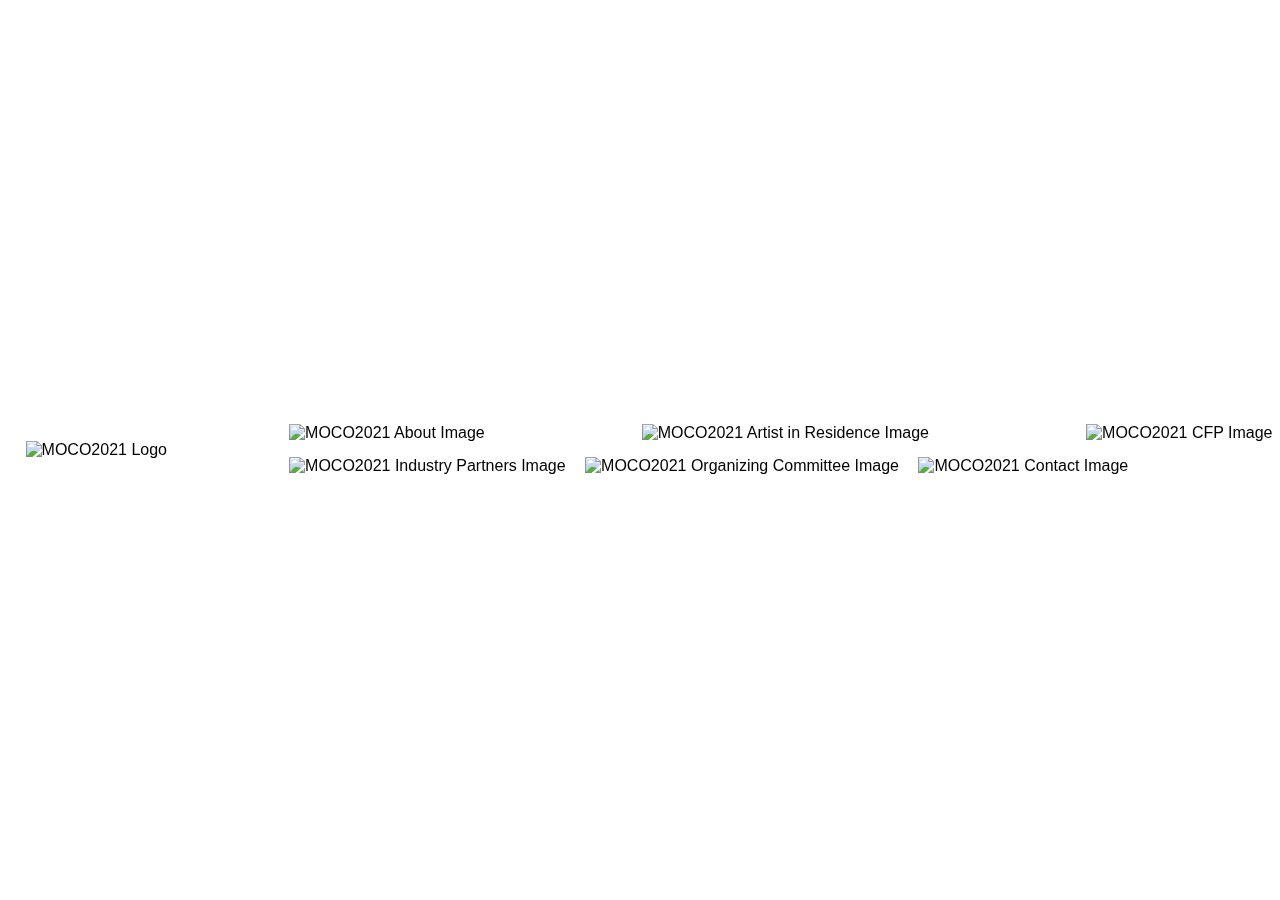
==== index.html @ eb2a1209 "Update index.html" ====
<!DOCTYPE html>
<html>
<head>
<title>MOCO2021</title>
<link rel="stylesheet" type="text/css" href="style.css">
<meta name="viewport" content="width=device-width, initial-scale=1">
</head>


<body>
<div class="f">
<nav>
<a href="index.html"><img src="logo2.png"  alt="MOCO2021 Logo" width="80%" class="logo"/></a>
</nav>

<main>
  <div class="front">
<a href="about.html"><img src="4ts.png"  alt="MOCO2021 About Image" "/></a>
<a href="air.html"><img src="1ts.png"  alt="MOCO2021 Artist in Residence Image" /></a>
<!--<a href="cfp.html">--><img src="2ts.png"  alt="MOCO2021 CFP Image" /><!--</a>-->
<!--<a href="industry.html">--><img src="3ts.png"  alt="MOCO2021 Industry Partners Image" /><!--</a>-->
<a href="organizing.html"><img src="5ts.png"  alt="MOCO2021 Organizing Committee Image" /></a>
<a href="contact.html"><img src="6ts.png"  alt="MOCO2021 Contact Image" /></a>
</div>
</main>
</div>
</body>
</html>
---- style.css ----
/*---------Mobile Layout----------*/
@media screen and (max-width: 600px) {
  /*rotate code for home page on mobile*/
/*whole body home page*/
.f {
  transform: rotate(90deg) scale(1.5);
  transform-origin: 60px 130px;
  
  width: 100%;
  margin: auto;
}

/*nav buttons/ body content on home page*/
.front {
  width: 100%;
  margin: auto;
 top: 100%;
  -ms-transform: translateY(-500px);
  transform: translateY(-500px);
}

  .logo {
    transform: rotate(-90deg);
  }

nav {
  width: 100px;
  margin: auto;
/*  position: absolute;
  top: 2%;
  -ms-transform: translateY(0%);
  transform: translateY(0%);*/
  float: none;
}

.other {
  width: 90%;
  margin: auto;
}

/*nav minimize on mobile for subpages*/
/*using this example: https://www.w3schools.com/howto/howto_js_topnav_responsive.asp*/
/*might also need to shift sidebar to top here*/
  .topnav a:not(:first-child) {display: none;}
  .topnav a.icon {
    float: none;
    display: block;
    text-align: left;
  }
}

  @media screen and (max-width: 600px) {
  .topnav.responsive {position: relative;}
  .topnav.responsive a.icon {
    position: absolute;
    right: 0;
    top: 0;
  }
  .topnav.responsive a {
    float: none;
    display: block;
    text-align: left;
  }
}


.icon {
  display: none;
}
/*---------Normal Laptop Layout----------*/

.topnav {
  overflow: hidden;
}

.topnav .icon {
  display: none;
}


body {
  margin: 0;
  padding: 2%;
  font-family: brandon, sans-serif;
  text-align: justify;
text-justify: inter-word;
}

@font-face {
  font-family: brandon, sans-serif;
  src: url(brandon.otf);
}


nav {
  width: 20%;
  margin: 0;
  position: fixed;
  top: 50%;
  -ms-transform: translateY(-50%);
  transform: translateY(-50%);
  float: left;
}

.front {
  width: 78%;
  margin-left: 20%;
  position: fixed;
  top: 50%;
  -ms-transform: translateY(-50%);
  transform: translateY(-50%);
}

.other {
  width: 78%;
  margin-left: 20%;
  margin-top: auto;
margin-right: 1%;
}

.space {
  width: 78%;
margin: auto;
}

.spaceheight {
margin-top: 20%;
}

p {
  font-size: 18px;
}

main li {
    font-size: 18px;
}

main img:hover {
  opacity: 0.5;
}

main img {
  margin: .75%;
width: 12%;
}

.h img {
  margin-top: 3%;
  margin: auto;
  padding-left: 10%;
  width: 78%;
}

.h img:hover {
  opacity: 1.0;
}

.topnav a {
  padding-top: 5px;
  padding-left: 2px;
  margin-top: 15px;
  margin-left: 0;
  list-style-type: none;
  width: 80%;
  display: block;
}

a {
    text-decoration: none;
    color: black;
}

a:hover {
  color: purple;
  font-weight: bold;
}

nav ul {
  margin-left: 0;
  padding-left: 0;
}

.under {
  text-decoration: underline;
}
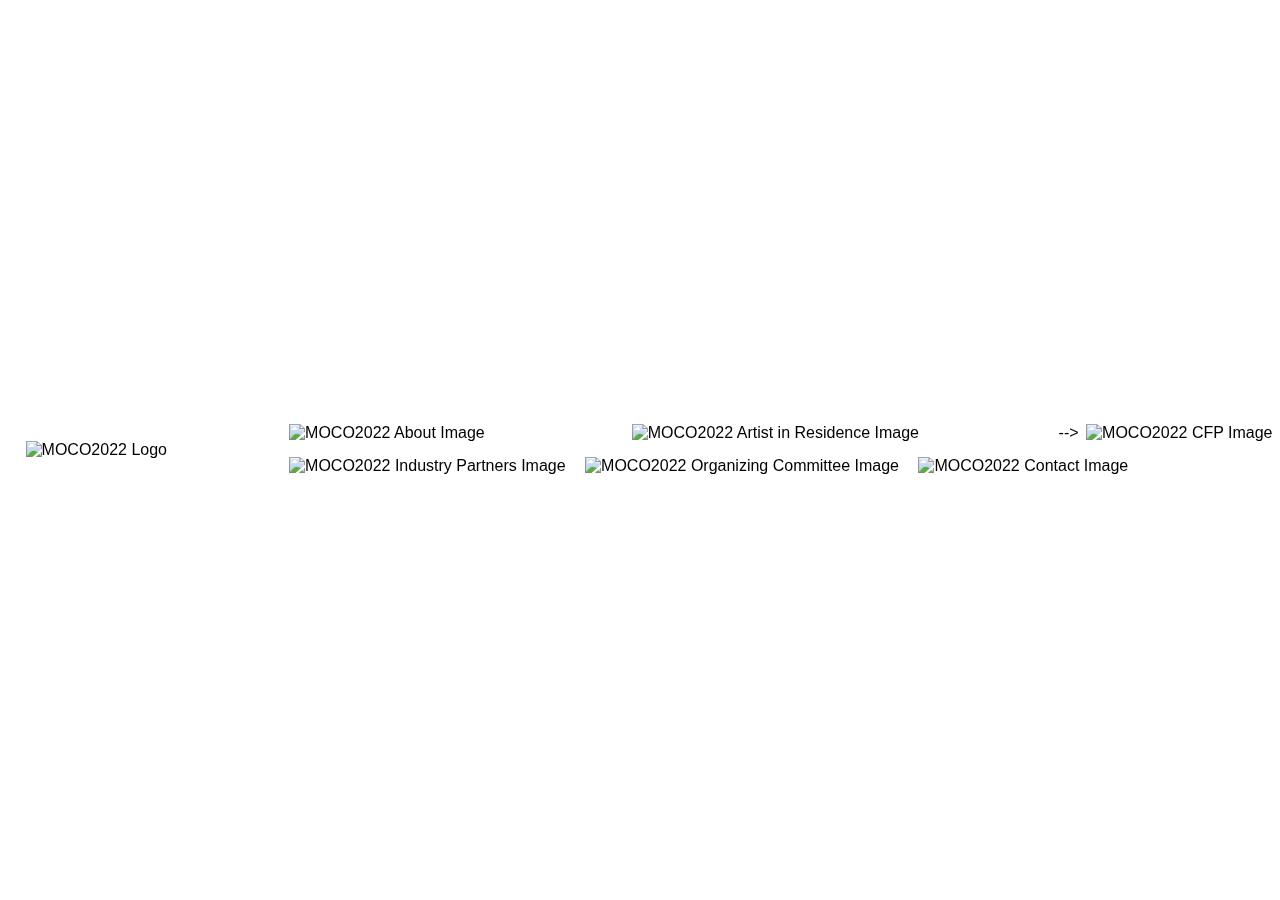
==== commit 74ad2d08: "Update index.html" ====
--- a/index.html
+++ b/index.html
@@ -1,7 +1,7 @@
 <!DOCTYPE html>
 <html>
 <head>
-<title>MOCO2021</title>
+<title>MOCO2022</title>
 <link rel="stylesheet" type="text/css" href="style.css">
 <meta name="viewport" content="width=device-width, initial-scale=1">
 </head>
@@ -10,17 +10,17 @@
 <body>
 <div class="f">
 <nav>
-<a href="index.html"><img src="logo2.png"  alt="MOCO2021 Logo" width="80%" class="logo"/></a>
+<a href="index.html"><img src="logo2.png"  alt="MOCO2022 Logo" width="80%" class="logo"/></a>
 </nav>
 
 <main>
   <div class="front">
-<a href="about.html"><img src="4ts.png"  alt="MOCO2021 About Image" "/></a>
-<a href="air.html"><img src="1ts.png"  alt="MOCO2021 Artist in Residence Image" /></a>
-<!--<a href="cfp.html">--><img src="2ts.png"  alt="MOCO2021 CFP Image" /><!--</a>-->
-<!--<a href="industry.html">--><img src="3ts.png"  alt="MOCO2021 Industry Partners Image" /><!--</a>-->
-<a href="organizing.html"><img src="5ts.png"  alt="MOCO2021 Organizing Committee Image" /></a>
-<a href="contact.html"><img src="6ts.png"  alt="MOCO2021 Contact Image" /></a>
+<a href="about.html"><img src="1ts.png"  alt="MOCO2022 About Image" "/></a>
+<a href="air.html"><img src="2ts.png"  alt="MOCO2022 Artist in Residence Image" /></a>
+<a href="cfp.html">--><img src="3ts.png"  alt="MOCO2022 CFP Image" /><!--</a>
+<!--<a href="industry.html">--><img src="4ts.png"  alt="MOCO2022 Industry Partners Image" /><!--</a>-->
+<a href="organizing.html"><img src="5ts.png"  alt="MOCO2022 Organizing Committee Image" /></a>
+<a href="contact.html"><img src="6ts.png"  alt="MOCO2022 Contact Image" /></a>
 </div>
 </main>
 </div>
--- a/style.css
+++ b/style.css
@@ -1,83 +1,4 @@
-/*---------Mobile Layout----------*/
-@media screen and (max-width: 600px) {
-  /*rotate code for home page on mobile*/
-/*whole body home page*/
-.f {
-  transform: rotate(90deg) scale(1.5);
-  transform-origin: 60px 130px;
-  
-  width: 100%;
-  margin: auto;
-}
-
-/*nav buttons/ body content on home page*/
-.front {
-  width: 100%;
-  margin: auto;
- top: 100%;
-  -ms-transform: translateY(-500px);
-  transform: translateY(-500px);
-}
-
-  .logo {
-    transform: rotate(-90deg);
-  }
-
-nav {
-  width: 100px;
-  margin: auto;
-/*  position: absolute;
-  top: 2%;
-  -ms-transform: translateY(0%);
-  transform: translateY(0%);*/
-  float: none;
-}
-
-.other {
-  width: 90%;
-  margin: auto;
-}
-
-/*nav minimize on mobile for subpages*/
-/*using this example: https://www.w3schools.com/howto/howto_js_topnav_responsive.asp*/
-/*might also need to shift sidebar to top here*/
-  .topnav a:not(:first-child) {display: none;}
-  .topnav a.icon {
-    float: none;
-    display: block;
-    text-align: left;
-  }
-}
-
-  @media screen and (max-width: 600px) {
-  .topnav.responsive {position: relative;}
-  .topnav.responsive a.icon {
-    position: absolute;
-    right: 0;
-    top: 0;
-  }
-  .topnav.responsive a {
-    float: none;
-    display: block;
-    text-align: left;
-  }
-}
-
-
-.icon {
-  display: none;
-}
-/*---------Normal Laptop Layout----------*/
-
-.topnav {
-  overflow: hidden;
-}
-
-.topnav .icon {
-  display: none;
-}
-
-
+/*Demo Styles*/
 body {
   margin: 0;
   padding: 2%;
@@ -91,6 +12,53 @@
   src: url(brandon.otf);
 }
 
+p {
+  font-size: 18px;
+}
+
+ul {
+  margin-left: 10%;
+  padding-left: 10%;
+}
+
+.under {
+  text-decoration: underline;
+}
+
+
+.front {
+  width: 78%;
+  margin-left: 20%;
+  position: fixed;
+  top: 50%;
+  -ms-transform: translateY(-50%);
+  transform: translateY(-50%);
+}
+
+.other {
+  width: 78%;
+  margin-left: 5%;
+  margin-top: auto;
+margin-right: 1%;
+}
+
+.space {
+  width: 90%;
+margin: auto;
+}
+
+.spaceheight {
+margin-top: 20%;
+}
+
+main img:hover {
+  opacity: 0.5;
+}
+
+main img {
+  margin: .75%;
+width: 12%;
+}
 
 nav {
   width: 20%;
@@ -99,49 +67,7 @@
   top: 50%;
   -ms-transform: translateY(-50%);
   transform: translateY(-50%);
-  float: left;
-}
-
-.front {
-  width: 78%;
-  margin-left: 20%;
-  position: fixed;
-  top: 50%;
-  -ms-transform: translateY(-50%);
-  transform: translateY(-50%);
-}
-
-.other {
-  width: 78%;
-  margin-left: 20%;
-  margin-top: auto;
-margin-right: 1%;
-}
-
-.space {
-  width: 78%;
-margin: auto;
-}
-
-.spaceheight {
-margin-top: 20%;
-}
-
-p {
-  font-size: 18px;
-}
-
-main li {
-    font-size: 18px;
-}
-
-main img:hover {
-  opacity: 0.5;
-}
-
-main img {
-  margin: .75%;
-width: 12%;
+  /*float: left;*/
 }
 
 .h img {
@@ -155,9 +81,22 @@
   opacity: 1.0;
 }
 
+.topnav {
+  overflow: hidden;
+}
+
+.topnav .icon {
+  display: none;
+}
+
+.topnav img{
+  width: 90%;
+}
+
+
 .topnav a {
   padding-top: 5px;
-  padding-left: 2px;
+  padding-left: 40px;
   margin-top: 15px;
   margin-left: 0;
   list-style-type: none;
@@ -175,11 +114,129 @@
   font-weight: bold;
 }
 
-nav ul {
-  margin-left: 0;
-  padding-left: 0;
-}
-
-.under {
-  text-decoration: underline;
-}
+
+/*Base Mobile Layout*/
+.wrap {
+  width: 100%;
+  margin: 0 auto;
+}
+
+#sidebar-left, #sidebar-right {
+  width: 100%;
+  float: left;
+}
+#sidebar-left{
+/*  margin: 0;
+  position: fixed;
+  top: 50%;
+  -ms-transform: translateY(-50%);
+  transform: translateY(-50%);*/
+  padding-top: 10%;
+}
+
+/*---------Mobile Layout----------*/
+/*3 Column Layout*/
+@media only screen and (min-width: 600px) {
+  .wrap {
+    width: 100%;
+    margin: 0 auto;
+  }
+
+  #sidebar-left {
+    width: 20%;
+    float: left;
+  }
+
+  #sidebar-right {
+    width: 80%;
+    float: left;
+  }
+}
+
+/*Wide Layout*/
+@media only screen and (min-width: 1024px) {
+  .wrap {
+    width: 100%;
+    margin: 0 auto;
+  }
+}
+
+/*Optional 2 Column Layout*/
+@media only screen and (max-width: 600px) {
+  #sidebar-left {
+    position: relative;
+    top: 0;
+    left: 0;
+  }
+  #sidebar-right {
+    width: 100%;
+  }
+}
+
+
+@media screen and (max-width: 600px) {
+  /*rotate code for home page on mobile*/
+/*whole body home page*/
+.f {
+  transform: rotate(90deg) scale(1.5);
+  transform-origin: 60px 130px;
+
+  width: 100%;
+  margin: auto;
+}
+
+
+  .logo {
+    transform: rotate(-90deg);
+  }
+
+  .h img {
+    margin-top: 3%;
+    margin: auto;
+    padding-left: 0%;
+    width: 100%;
+  }
+
+  .other {
+    width: 95%;
+    margin: auto;
+    padding: 0;
+  }
+
+  .space {
+    width: 90%;
+  margin: auto;
+  padding: 0;
+  }
+
+
+/*nav minimize on mobile for subpages*/
+/*using this example: https://www.w3schools.com/howto/howto_js_topnav_responsive.asp*/
+  .topnav a:not(:first-child) {display: none;}
+  .topnav a.icon {
+    float: none;
+    display: block;
+    text-align: left;
+  }
+  .topnav img{
+    width: 100px;
+  }
+}
+
+  @media screen and (max-width: 600px) {
+  .topnav.responsive {position: relative;}
+  .topnav.responsive a.icon {
+    position: absolute;
+    right: 0;
+    top: 8;
+  }
+  .topnav.responsive a {
+    float: none;
+    display: block;
+    text-align: left;
+  }
+}
+
+.icon {
+  display: none;
+}
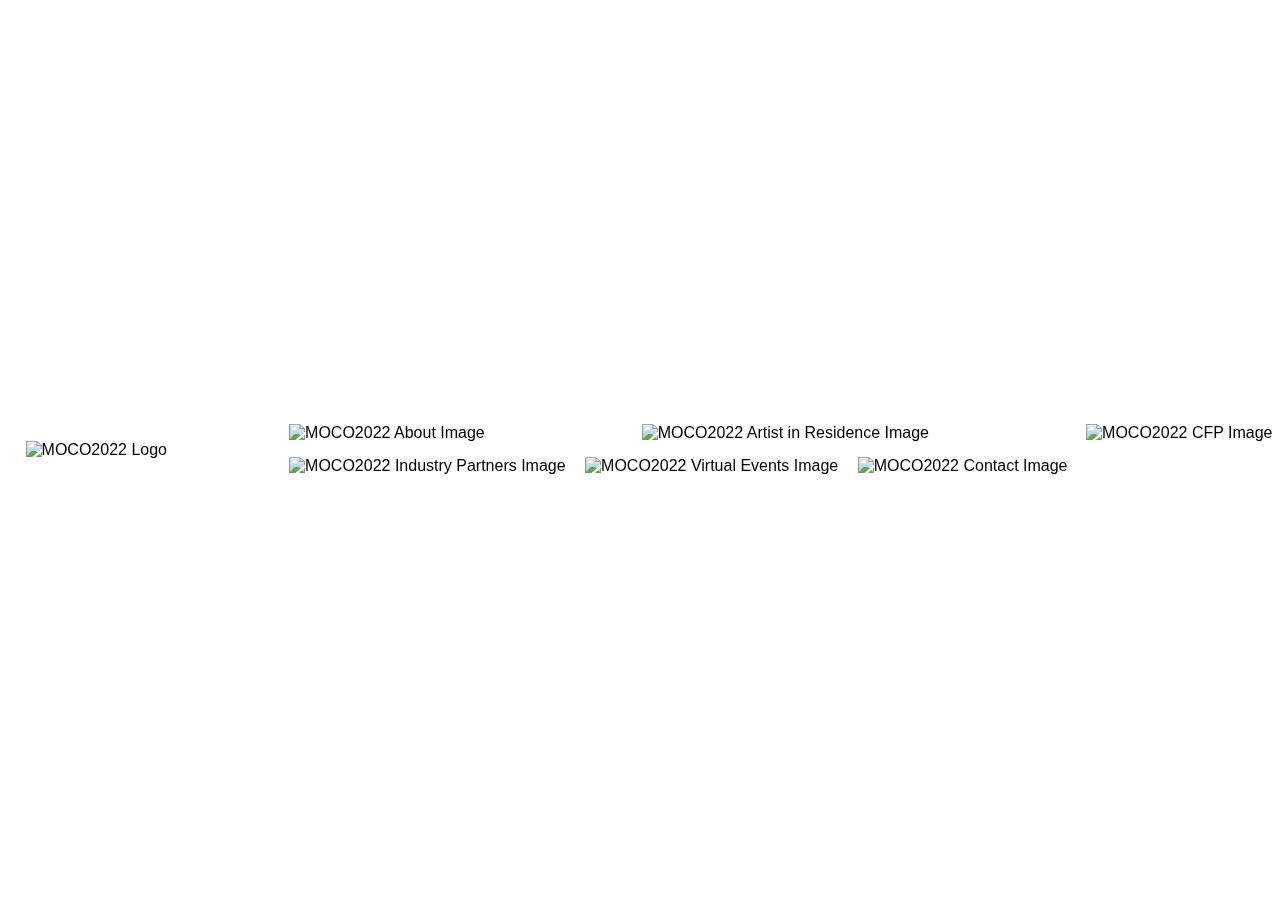
==== commit 24a9b7b4: "Update index.html" ====
--- a/index.html
+++ b/index.html
@@ -17,9 +17,9 @@
   <div class="front">
 <a href="about.html"><img src="1ts.png"  alt="MOCO2022 About Image" "/></a>
 <a href="air.html"><img src="2ts.png"  alt="MOCO2022 Artist in Residence Image" /></a>
-<a href="cfp.html">--><img src="3ts.png"  alt="MOCO2022 CFP Image" /><!--</a>
+<a href="cfp.html"><img src="3ts.png"  alt="MOCO2022 CFP Image" /></a>
 <!--<a href="industry.html">--><img src="4ts.png"  alt="MOCO2022 Industry Partners Image" /><!--</a>-->
-<a href="organizing.html"><img src="5ts.png"  alt="MOCO2022 Organizing Committee Image" /></a>
+<a href="virtual.html"><img src="5tx.png"  alt="MOCO2022 Virtual Events Image" /></a>
 <a href="contact.html"><img src="6ts.png"  alt="MOCO2022 Contact Image" /></a>
 </div>
 </main>
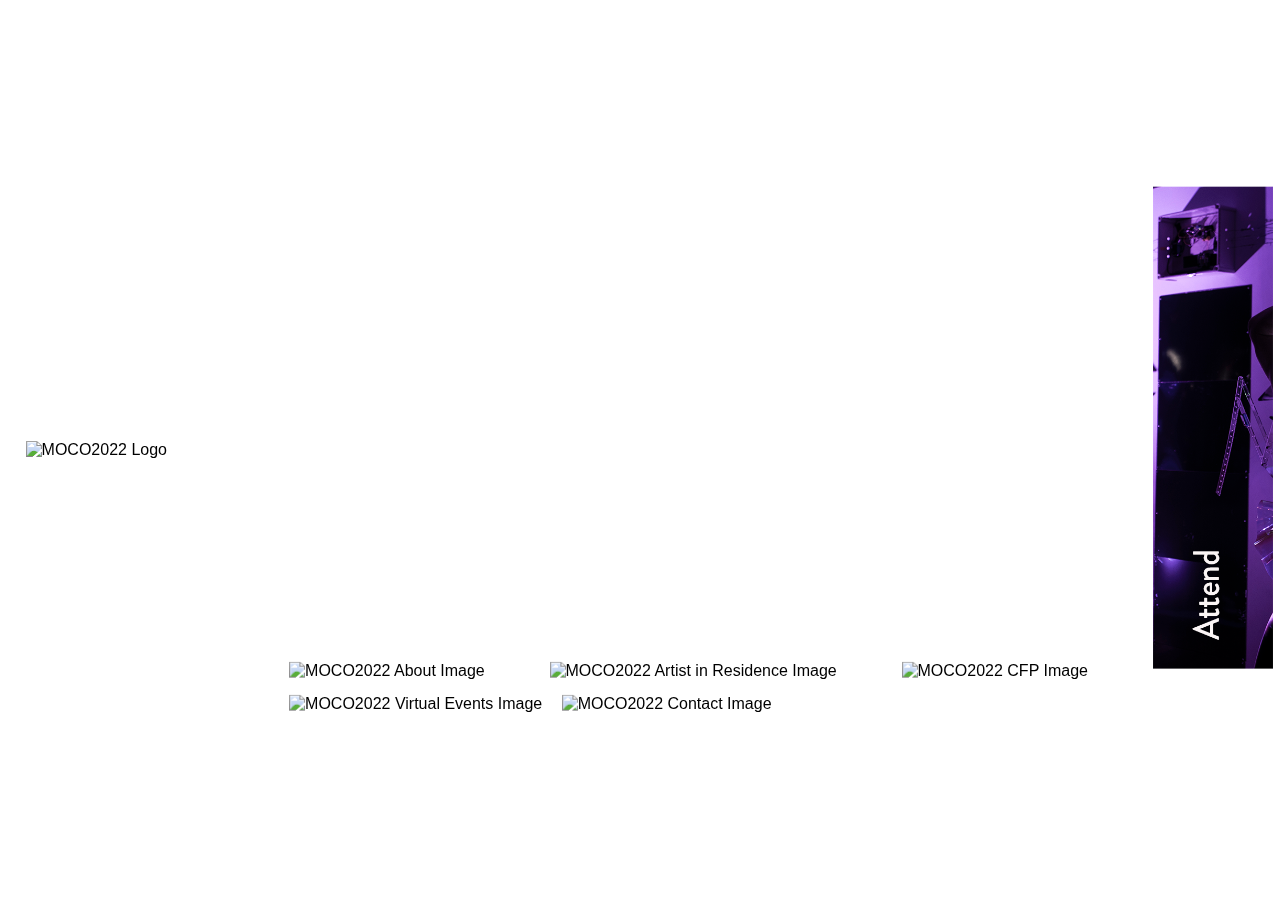
==== commit 2a6f867c: "Update index.html" ====
--- a/index.html
+++ b/index.html
@@ -8,21 +8,23 @@
 
 
 <body>
-<div class="f">
+ 
+<div class="f" >
 <nav>
 <a href="index.html"><img src="logo2.png"  alt="MOCO2022 Logo" width="80%" class="logo"/></a>
 </nav>
 
 <main>
   <div class="front">
-<a href="about.html"><img src="1ts.png"  alt="MOCO2022 About Image" "/></a>
-<a href="air.html"><img src="2ts.png"  alt="MOCO2022 Artist in Residence Image" /></a>
-<a href="cfp.html"><img src="3ts.png"  alt="MOCO2022 CFP Image" /></a>
-<!--<a href="industry.html">--><img src="4ts.png"  alt="MOCO2022 Industry Partners Image" /><!--</a>-->
-<a href="virtual.html"><img src="5tx.png"  alt="MOCO2022 Virtual Events Image" /></a>
-<a href="contact.html"><img src="6ts.png"  alt="MOCO2022 Contact Image" /></a>
+<a href="about.html"><img src="1ts.png" alt="MOCO2022 About Image"/></a>
+<a href="air.html"><img src="2ts.png" alt="MOCO2022 Artist in Residence Image" /></a>
+<a href="cfp.html"><img src="3ts.png" alt="MOCO2022 CFP Image" /></a>
+<a href="attend.html"><img  src="4ts.png"  alt="MOCO2022 Attend Image" /></a>
+<a href="virtual.html"><img  src="5tx.png"  alt="MOCO2022 Virtual Events Image" /></a>
+<a href="contact.html"><img  src="6ts.png"  alt="MOCO2022 Contact Image" /></a>
 </div>
 </main>
 </div>
+     
 </body>
 </html>
--- a/style.css
+++ b/style.css
@@ -12,6 +12,13 @@
   src: url(brandon.otf);
 }
 
+.center1 {
+  display: block;
+  margin-left: auto;
+  margin-right: auto;
+  width: 50%;
+}
+
 p {
   font-size: 18px;
 }
@@ -27,12 +34,19 @@
 
 
 .front {
-  width: 78%;
+  /*width: 78%;
+  margin-left: 30%;
+  position: fixed;
+  top: 50%;
+  -ms-transform: translateY(-50%);
+  transform: translateY(-50%);*/
+    width: 78%;
   margin-left: 20%;
   position: fixed;
   top: 50%;
   -ms-transform: translateY(-50%);
   transform: translateY(-50%);
+
 }
 
 .other {
@@ -40,6 +54,7 @@
   margin-left: 5%;
   margin-top: auto;
 margin-right: 1%;
+
 }
 
 .space {
@@ -58,6 +73,7 @@
 main img {
   margin: .75%;
 width: 12%;
+
 }
 
 nav {
@@ -178,17 +194,25 @@
   /*rotate code for home page on mobile*/
 /*whole body home page*/
 .f {
-  transform: rotate(90deg) scale(1.5);
-  transform-origin: 60px 130px;
-
+ /* transform: rotate(90deg) scale(1.5);
+  transform-origin: 60px 130px;*/
+transform: rotate(90deg) scale(1.5);
+  transform-origin: 50% 50%; /* Keeps the navigation in the center when rotation occurs */
   width: 100%;
-  margin: auto;
+  margin-top: 81%; /* Controls the top margin of the logo and navigation */
 }
 
 
   .logo {
     transform: rotate(-90deg);
   }
+
+    .front {
+    width: 100%;
+    margin: auto;
+    padding-left: 20%;
+    position: absolute;
+}
 
   .h img {
     margin-top: 3%;
@@ -240,3 +264,159 @@
 .icon {
   display: none;
 }
+
+table {
+  border-collapse: collapse;
+  width: 100%;
+}
+
+td, th {
+  border: 1px solid #dddddd;
+  text-align: left;
+  padding: 8px;
+}
+
+tr:nth-child(even) {
+  background-color: #dddddd;
+}
+
+* {
+  box-sizing: border-box;
+}
+
+.but {
+  display: block;
+  height: 100%;
+  -webkit-animation: hue-rotate 10s linear infinite;
+          animation: hue-rotate 10s linear infinite;
+}
+
+.button {
+  -webkit-font-smoothing: antialiased;
+  background-color: #222;
+  border: none;
+  color: #fff;
+  display: inline-block;
+  font-family: "Montserrat", sans-serif;
+  font-size: 14px;
+  font-weight: 100;
+  text-decoration: none;
+  -webkit-user-select: none;
+     -moz-user-select: none;
+      -ms-user-select: none;
+          user-select: none;
+  letter-spacing: 1px;
+  color: white;
+  padding: 20px 40px;
+  text-transform: uppercase;
+  transition: all 0.1s ease-out;
+}
+.button:hover {
+  background-color: #90feb5;
+  color: #fff;
+}
+.button:active {
+  transform: scale(0.95);
+}
+.button--bubble {
+  position: relative;
+  z-index: 2;
+  color: white;
+  background: none;
+}
+.button--bubble:hover {
+  background: none;
+}
+.button--bubble:hover + .button--bubble__effect-container .circle {
+  background: #AC00FA;
+}
+.button--bubble:hover + .button--bubble__effect-container .button {
+  background: #AC00FA;
+}
+.button--bubble:active + .button--bubble__effect-container {
+  transform: scale(0.95);
+}
+.button--bubble__container {
+  position: relative;
+  display: inline-block;
+}
+.button--bubble__container .effect-button {
+  position: absolute;
+  width: 50%;
+  height: 25%;
+  top: 50%;
+  left: 25%;
+  z-index: 1;
+  transform: translateY(-50%);
+  background: #222;
+  transition: background 0.1s ease-out;
+}
+
+.button--bubble__effect-container {
+  position: absolute;
+  display: block;
+  width: 200%;
+  height: 400%;
+  top: -150%;
+  left: -50%;
+  filter: url("#goo");
+  transition: all 0.1s ease-out;
+  pointer-events: none;
+}
+.button--bubble__effect-container .circle {
+  position: absolute;
+  width: 25px;
+  height: 25px;
+  border-radius: 15px;
+  background: #222;
+  transition: background 0.1s ease-out;
+}
+.button--bubble__effect-container .circle.top-left {
+  top: 40%;
+  left: 27%;
+}
+.button--bubble__effect-container .circle.bottom-right {
+  bottom: 40%;
+  right: 27%;
+}
+
+.goo {
+  position: absolute;
+  visibility: hidden;
+  width: 1px;
+  height: 1px;
+}
+
+
+
+.button--bubble__container {
+  top: 50%;
+  margin-top: 10px;
+  margin-bottom: 10px;
+}
+
+@-webkit-keyframes hue-rotate {
+  from {
+    -moz-filter: hue-rotate(0);
+    -ms-filter: hue-rotate(0);
+    filter: hue-rotate(0);
+  }
+  to {
+    -moz-filter: hue-rotate(80deg);
+    -ms-filter: hue-rotate(80deg);
+    filter: hue-rotate(80deg);
+  }
+}
+
+@keyframes hue-rotate {
+  from {
+    -moz-filter: hue-rotate(0);
+    -ms-filter: hue-rotate(0);
+    filter: hue-rotate(0);
+  }
+  to {
+    -moz-filter: hue-rotate(80deg);
+    -ms-filter: hue-rotate(80deg);
+    filter: hue-rotate(80deg);
+  }
+}
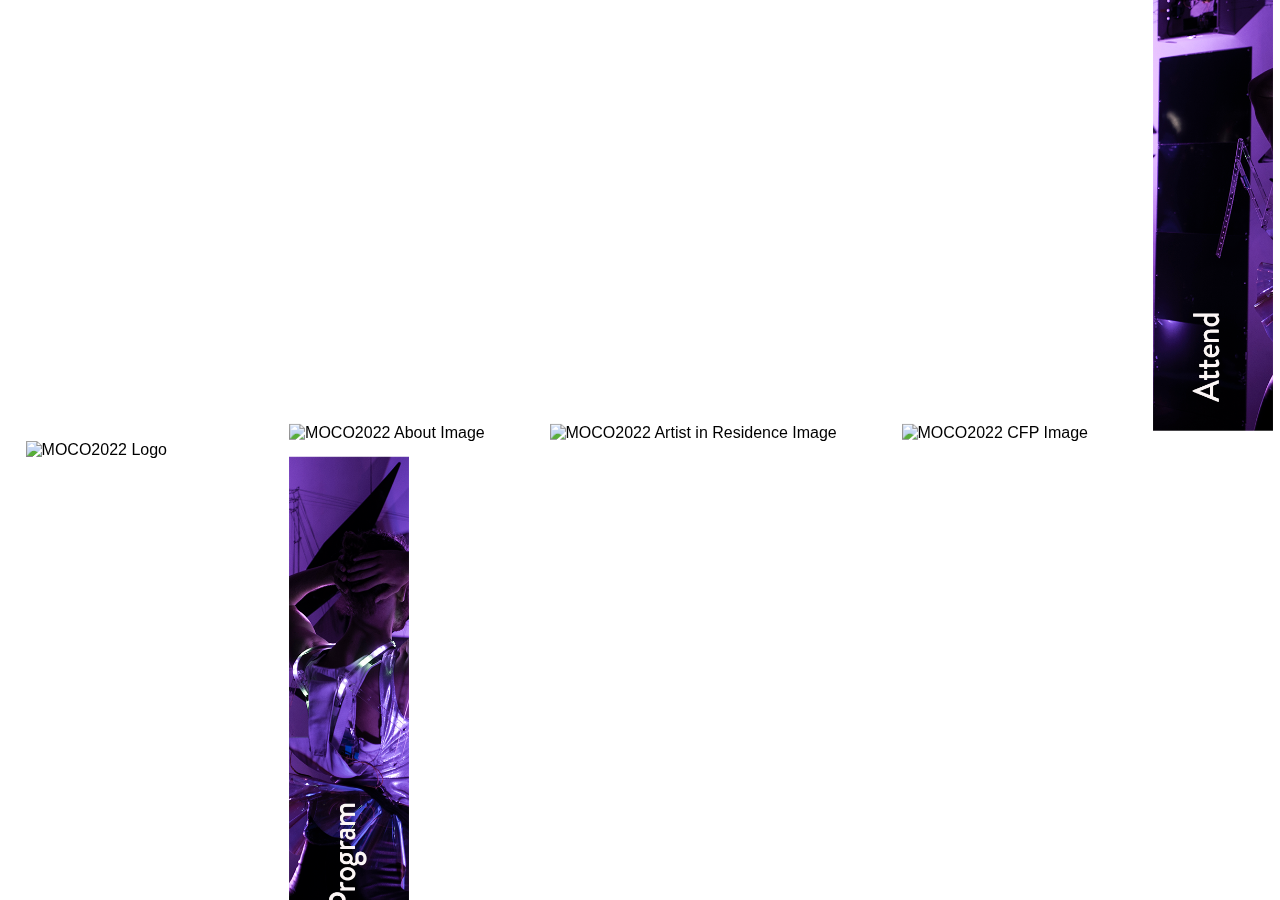
==== commit efe183bb: "Update index.html" ====
--- a/index.html
+++ b/index.html
@@ -20,7 +20,7 @@
 <a href="air.html"><img src="2ts.png" alt="MOCO2022 Artist in Residence Image" /></a>
 <a href="cfp.html"><img src="3ts.png" alt="MOCO2022 CFP Image" /></a>
 <a href="attend.html"><img  src="4ts.png"  alt="MOCO2022 Attend Image" /></a>
-<a href="virtual.html"><img  src="5tx.png"  alt="MOCO2022 Virtual Events Image" /></a>
+<a href="program.html"><img  src="5tx.png"  alt="MOCO2022 Program Image" /></a>
 <a href="contact.html"><img  src="6ts.png"  alt="MOCO2022 Contact Image" /></a>
 </div>
 </main>
--- a/style.css
+++ b/style.css
@@ -395,28 +395,3 @@
   margin-bottom: 10px;
 }
 
-@-webkit-keyframes hue-rotate {
-  from {
-    -moz-filter: hue-rotate(0);
-    -ms-filter: hue-rotate(0);
-    filter: hue-rotate(0);
-  }
-  to {
-    -moz-filter: hue-rotate(80deg);
-    -ms-filter: hue-rotate(80deg);
-    filter: hue-rotate(80deg);
-  }
-}
-
-@keyframes hue-rotate {
-  from {
-    -moz-filter: hue-rotate(0);
-    -ms-filter: hue-rotate(0);
-    filter: hue-rotate(0);
-  }
-  to {
-    -moz-filter: hue-rotate(80deg);
-    -ms-filter: hue-rotate(80deg);
-    filter: hue-rotate(80deg);
-  }
-}
